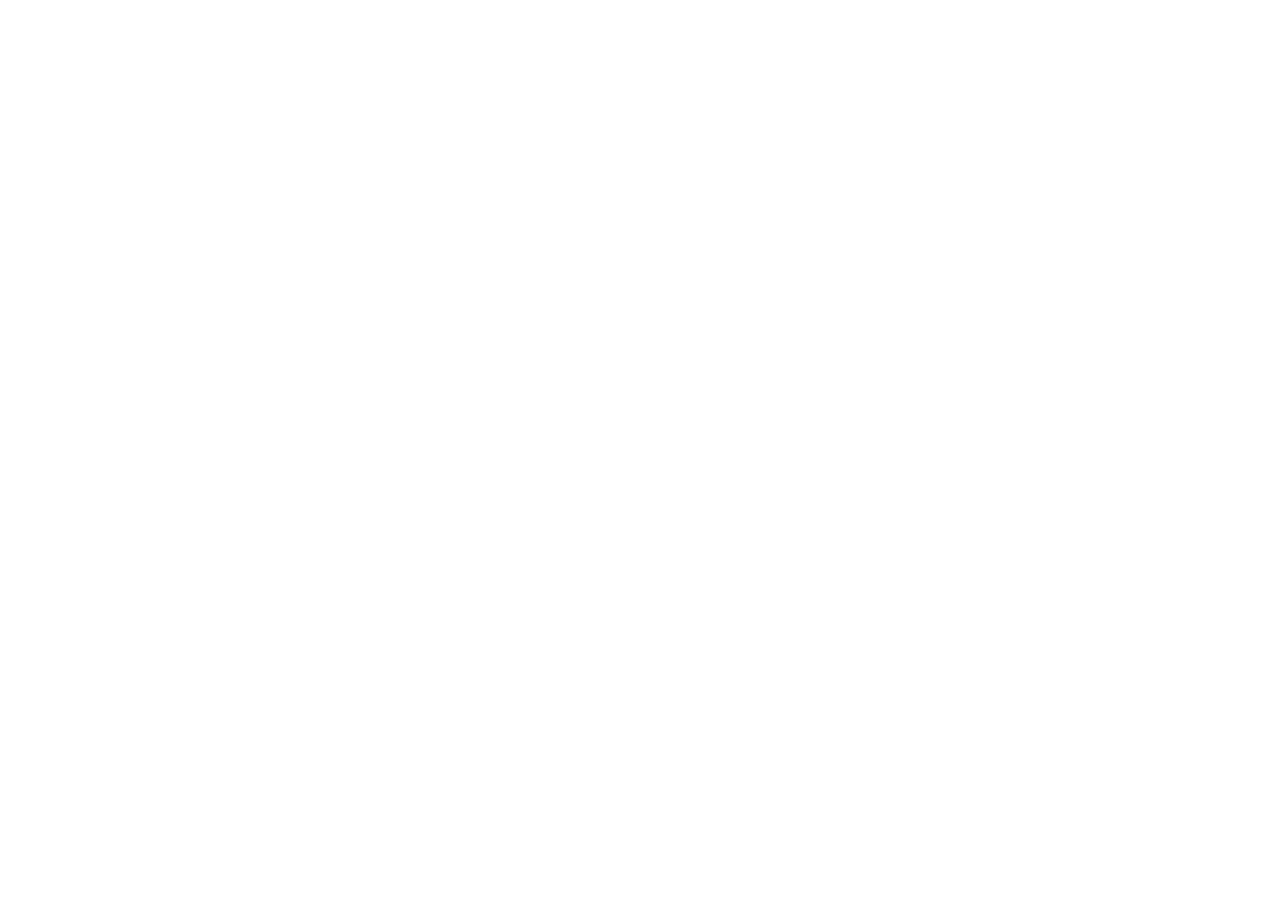
==== index.html @ 3796c119 "Rename main.html to index.html" ====
<!DOCTYPE html>
<html lang="en">
	<head>
		<meta charset="utf-8">
		<title>Parallax Viewers</title>
		<link rel="stylesheet" href="style.css">
		<script src="function.js"></script>
  </head>
	<body>
    <div class="bgscreen">
      <div class="galleryitem">
        <div class="animation-wrapper"
		  style= "aspect-ratio: 16/9;"
          data-is-parallax ="true" 
          data-ratio = "16/9"
          data-planes-src='[
            "https://i.postimg.cc/05wFmw33/parallax-bg-sky.png",
            "https://i.postimg.cc/qB3Sn3Yb/parallax-bg2-temple.png",
            "https://i.postimg.cc/FFL8cLqP/parallax-mg1-hill.png",
            "https://i.postimg.cc/CMqXDqXy/parallax-mg2-oasis.png",
            "https://i.postimg.cc/DfXHsXDN/parallax-fg-rock.png" 
          ]' data-parallax-data="[
            {'startVal': 52, 'endVal': 54},
            {'startVal': 45, 'endVal': 53},
            {'startVal': 56, 'endVal': 74},
            {'startVal': 0, 'endVal': 76 },
            {'startVal': -30, 'endVal': 100}
          ]">
        </div>
      </div>
    </div>
  </body>
</html>
---- style.css ----
.animplayerpreview {
    padding-left: 20px;
    padding-right: 20px;
}

.spritecreator {
  background-color: #e9dac4;
  border: 1px solid #5a5041;
  border-radius: .3em;
  text-align: center;
  min-width: 400px;
  max-width: 400px;
  font-size: 1.1em;
  padding-bottom: .5em;
}
.spritesbutton {
  font-size: 0.9em;
  font-weight: bold;
  padding: 5px;
  padding-right: 5px;
  padding-left: 5px;
  padding-left: 10px;
  padding-right: 10px;
  margin-bottom: 10px;
}
.infobox {
  display: inline-block;
  text-align: right;
  margin: auto;
}

.animslider {
  -webkit-appearance: none;  /* Override default CSS styles */
  appearance: none;
  width: 100%; /* Full-width */
  height: 25px; /* Specified height */
  background: #e9dac4; /* Grey background */
  outline: #786e5f solid 2px;
  border-radius: 2px;
}
.animslider::-webkit-slider-thumb {
  -webkit-appearance: none; /* Override default look */
  appearance: none;
  width: 30px; /* Set a specific slider handle width */
  height: 25px; /* Slider handle height */
  background: url('https://i.postimg.cc/0yTLT4GX/slidergrabber.png');
  border: 0;
  cursor: ew-resize; /* Cursor on hover */
}

.animslider::-moz-range-thumb {
  width: 30px; /* Set a specific slider handle width */
  height: 25px; /* Slider handle height */
  background: url('https://i.postimg.cc/0yTLT4GX/slidergrabber.png');
  background-size: cover;
  border: 0px;
  cursor: ew-resize; /* Cursor on hover */
}
.animbox {
  display: block;
  max-width:100%;
  height:100%;
  max-height: 100vh;
  position: relative;
  overflow:hidden;
}
.parallax {
  max-width: none;
  position: absolute;
  top: 0px;
  left: 0px;
}
.sprites {
  max-width: none;
  position: absolute;
  top: 0px;
  left: 0px;
}
.anim-olimg {
  position: absolute;
  width: 100%;
  bottom: 0px;
}
.loadingcover {
    background-color: #584e3f;
    position:absolute;
    text-align:center;
    vertical-align:center;
    width:100%;
    height:100%;
}

.loadingcover img::after{
    content: "Loading Animation...";
    text-align: center;
    margin:auto;
}
.animcontrolsbox {
    display:flex;
}
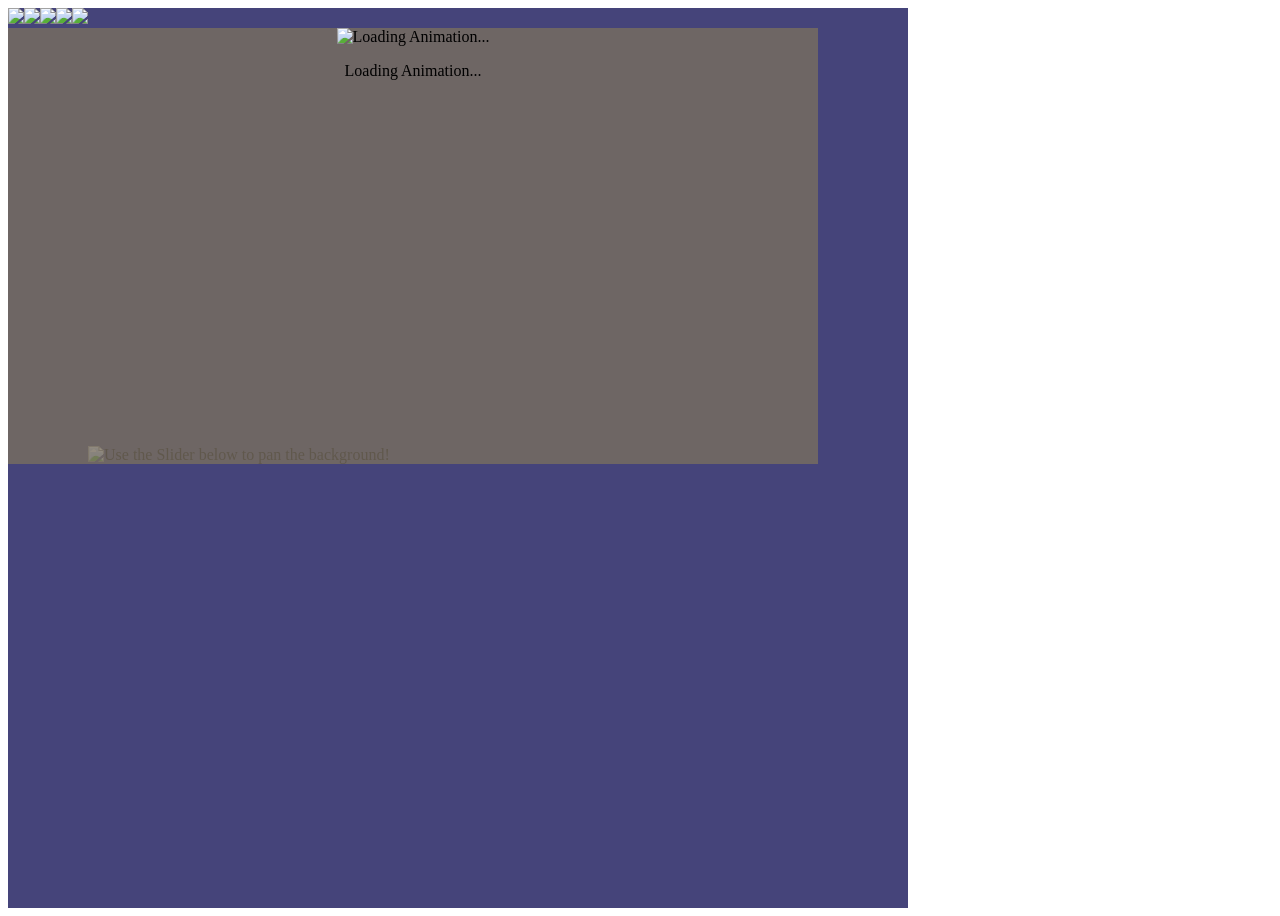
==== commit f60030ea: "Update index.html" ====
--- a/index.html
+++ b/index.html
@@ -19,13 +19,13 @@
             "https://i.postimg.cc/FFL8cLqP/parallax-mg1-hill.png",
             "https://i.postimg.cc/CMqXDqXy/parallax-mg2-oasis.png",
             "https://i.postimg.cc/DfXHsXDN/parallax-fg-rock.png" 
-          ]' data-parallax-data="[
-            {'startVal': 52, 'endVal': 54},
-            {'startVal': 45, 'endVal': 53},
-            {'startVal': 56, 'endVal': 74},
-            {'startVal': 0, 'endVal': 76 },
-            {'startVal': -30, 'endVal': 100}
-          ]">
+          ]' data-parallax-data='[
+            {"startVal": 52, "endVal": 54},
+            {"startVal": 45, "endVal": 53},
+            {"startVal": 56, "endVal": 74},
+            {"startVal": 0, "endVal": 76 },
+            {"startVal": -30, "endVal": 100}
+          ]'>
         </div>
       </div>
     </div>
--- a/style.css
+++ b/style.css
@@ -1,3 +1,14 @@
+
+.galleryitem {
+    max-width:90vh;
+    max-height:80vh;
+}
+.bgscreen {
+    background-color: #45447a;
+    min-height:100vh;
+    width:100vh;
+}
+
 
 .animplayerpreview {
     padding-left: 20px;
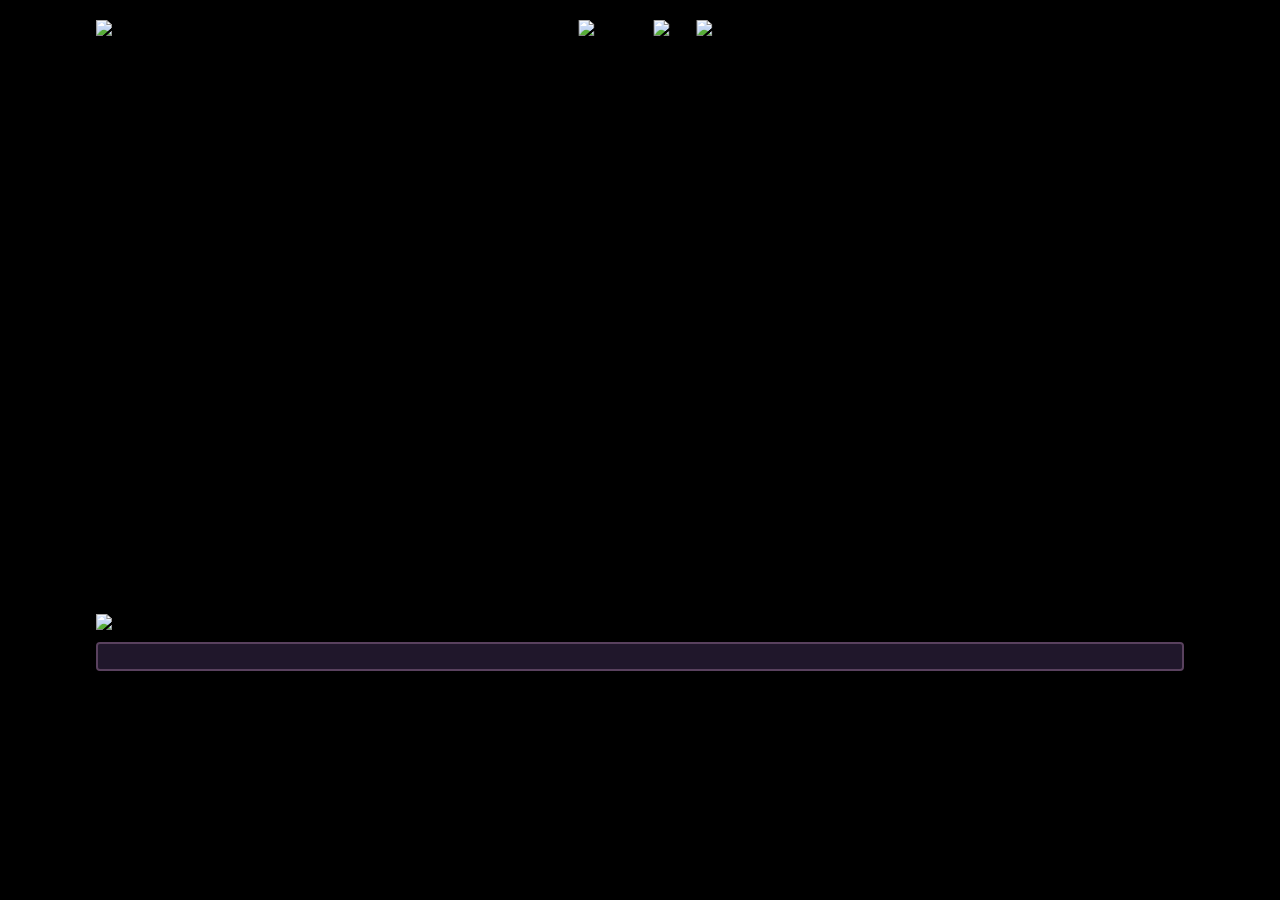
==== commit 067c4cdb: "Update index.html" ====
--- a/index.html
+++ b/index.html
@@ -16,7 +16,7 @@
           data-planes-src='[
             "https://i.postimg.cc/05wFmw33/parallax-bg-sky.png",
             "https://i.postimg.cc/qB3Sn3Yb/parallax-bg2-temple.png",
-            "https://i.postimg.cc/FFL8cLqP/parallax-mg1-hill.png",
+            "https://i.postimg.cc/7DR4FpbN/parallax-mg1-hill.png",
             "https://i.postimg.cc/CMqXDqXy/parallax-mg2-oasis.png",
             "https://i.postimg.cc/DfXHsXDN/parallax-fg-rock.png" 
           ]' data-parallax-data='[
--- a/style.css
+++ b/style.css
@@ -1,12 +1,23 @@
 
 .galleryitem {
-    max-width:90vh;
+    max-width:85vw;
     max-height:80vh;
+    margin:auto;
+    padding: 20px;
 }
+.gallery-title {
+    font-family: "Cinzel", "Trajan", serif;
+    font-size: 3em;
+    font-weight: bold;
+    text-align: center;
+    color: white;
+    padding: 15px;
+}
+
 .bgscreen {
-    background-color: #45447a;
+    background-color: #000;
     min-height:100vh;
-    width:100vh;
+    margin: -8px;
 }
 
 
@@ -46,9 +57,10 @@
   appearance: none;
   width: 100%; /* Full-width */
   height: 25px; /* Specified height */
-  background: #e9dac4; /* Grey background */
-  outline: #786e5f solid 2px;
+  background: #513a6c66; 
+  outline: #896591a6 solid 2px;
   border-radius: 2px;
+    
 }
 .animslider::-webkit-slider-thumb {
   -webkit-appearance: none; /* Override default look */
@@ -76,11 +88,12 @@
   position: relative;
   overflow:hidden;
 }
-.parallax {
+.anim-parallax {
   max-width: none;
   position: absolute;
   top: 0px;
   left: 0px;
+  height: 100%;
 }
 .sprites {
   max-width: none;
@@ -94,19 +107,30 @@
   bottom: 0px;
 }
 .loadingcover {
-    background-color: #584e3f;
+    background-color: #946fa5d9;
     position:absolute;
     text-align:center;
     vertical-align:center;
     width:100%;
     height:100%;
+    font-size:1.5em;
+    position: absolute;
+    top: 0px;
 }
 
-.loadingcover img::after{
-    content: "Loading Animation...";
-    text-align: center;
-    margin:auto;
+.loadingcover::after{
+  background: url(https://i.postimg.cc/qkVGvLZq/puppyrunaa.png);
+  height: 150px;
+  width: 150px;
+  background-size: cover;
+  content: 'Loading...';
+  background-position: center center;
+  position: absolute;
+  top:25%;
+  left:44%;
+    
 }
 .animcontrolsbox {
     display:flex;
+    margin-top:10px;
 }
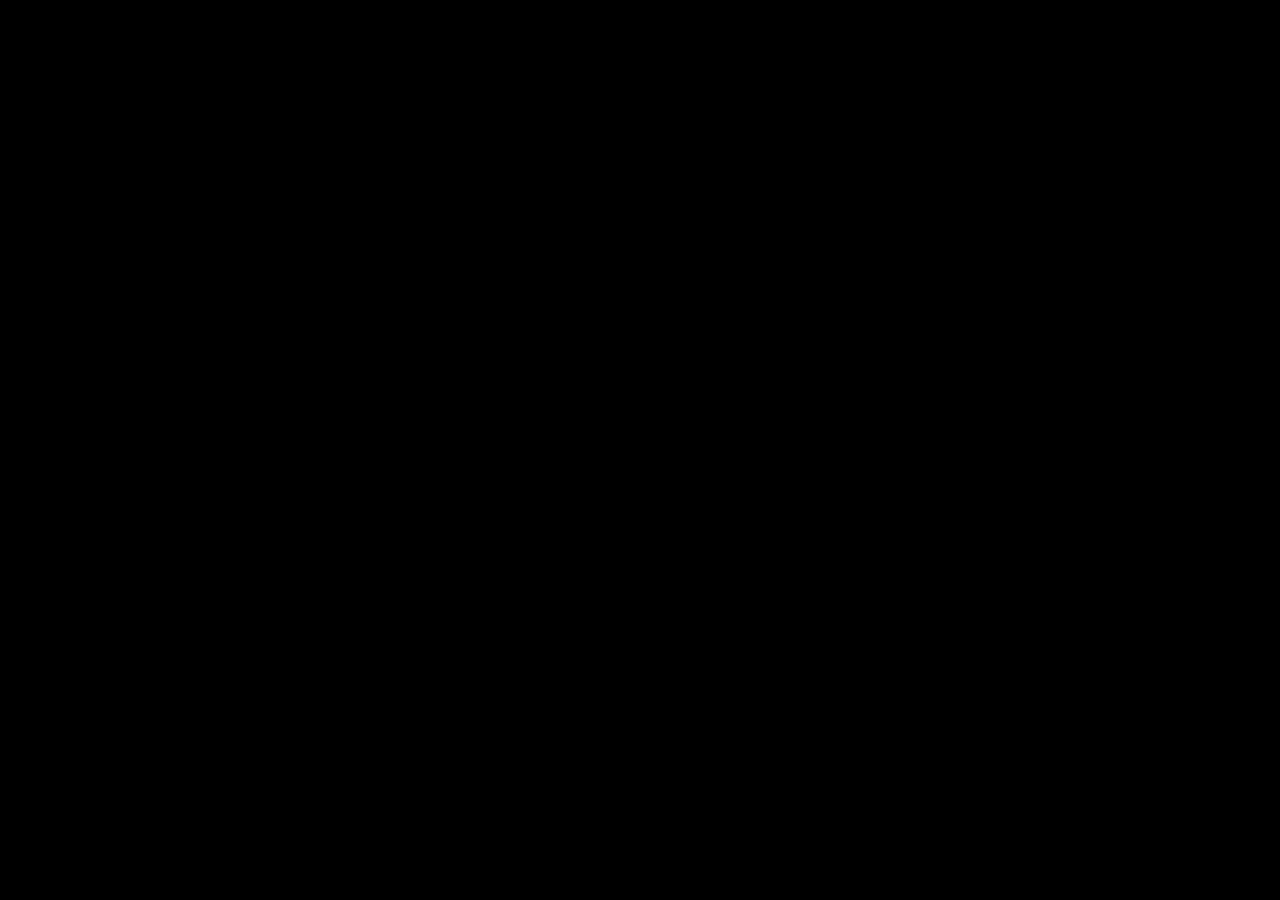
==== commit f50a63a7: "Update index.html" ====
--- a/index.html
+++ b/index.html
@@ -8,7 +8,7 @@
   </head>
 	<body>
     <div class="bgscreen">
-      <div class="galleryitem">
+      <div class="galleryitem" style="display:none;">
         <div class="animation-wrapper"
 		  style= "aspect-ratio: 16/9;"
           data-is-parallax ="true" 
--- a/style.css
+++ b/style.css
@@ -1,3 +1,7 @@
+body {
+    background-color: #000;
+    font-family: "Cinzel", "Trajan", serif;
+}
 
 .galleryitem {
     max-width:85vw;
@@ -5,13 +9,16 @@
     margin:auto;
     padding: 20px;
 }
+.animation-wrapper {
+    max-height: 75vh;
+    margin: auto;
+}
 .gallery-title {
-    font-family: "Cinzel", "Trajan", serif;
     font-size: 3em;
     font-weight: bold;
     text-align: center;
     color: white;
-    padding: 15px;
+    margin: 0.5em;
 }
 
 .bgscreen {
@@ -67,7 +74,7 @@
   appearance: none;
   width: 30px; /* Set a specific slider handle width */
   height: 25px; /* Slider handle height */
-  background: url('https://i.postimg.cc/0yTLT4GX/slidergrabber.png');
+  background: url('https://i.postimg.cc/hPFtcw4V/slidergrabberp.png');
   border: 0;
   cursor: ew-resize; /* Cursor on hover */
 }
@@ -75,7 +82,7 @@
 .animslider::-moz-range-thumb {
   width: 30px; /* Set a specific slider handle width */
   height: 25px; /* Slider handle height */
-  background: url('https://i.postimg.cc/0yTLT4GX/slidergrabber.png');
+  background: url('https://i.postimg.cc/hPFtcw4V/slidergrabberp.png');
   background-size: cover;
   border: 0px;
   cursor: ew-resize; /* Cursor on hover */
@@ -119,15 +126,16 @@
 }
 
 .loadingcover::after{
-  background: url(https://i.postimg.cc/qkVGvLZq/puppyrunaa.png);
-  height: 150px;
-  width: 150px;
-  background-size: cover;
+  height: 40%;
+  width: 20%;
+  background: url('https://i.postimg.cc/3RCnNz5m/puppyrunsmlaa.png');
   content: 'Loading...';
   background-position: center center;
+  background-size: contain;
+  background-repeat: no-repeat;
   position: absolute;
   top:25%;
-  left:44%;
+  left:40%;
     
 }
 .animcontrolsbox {
